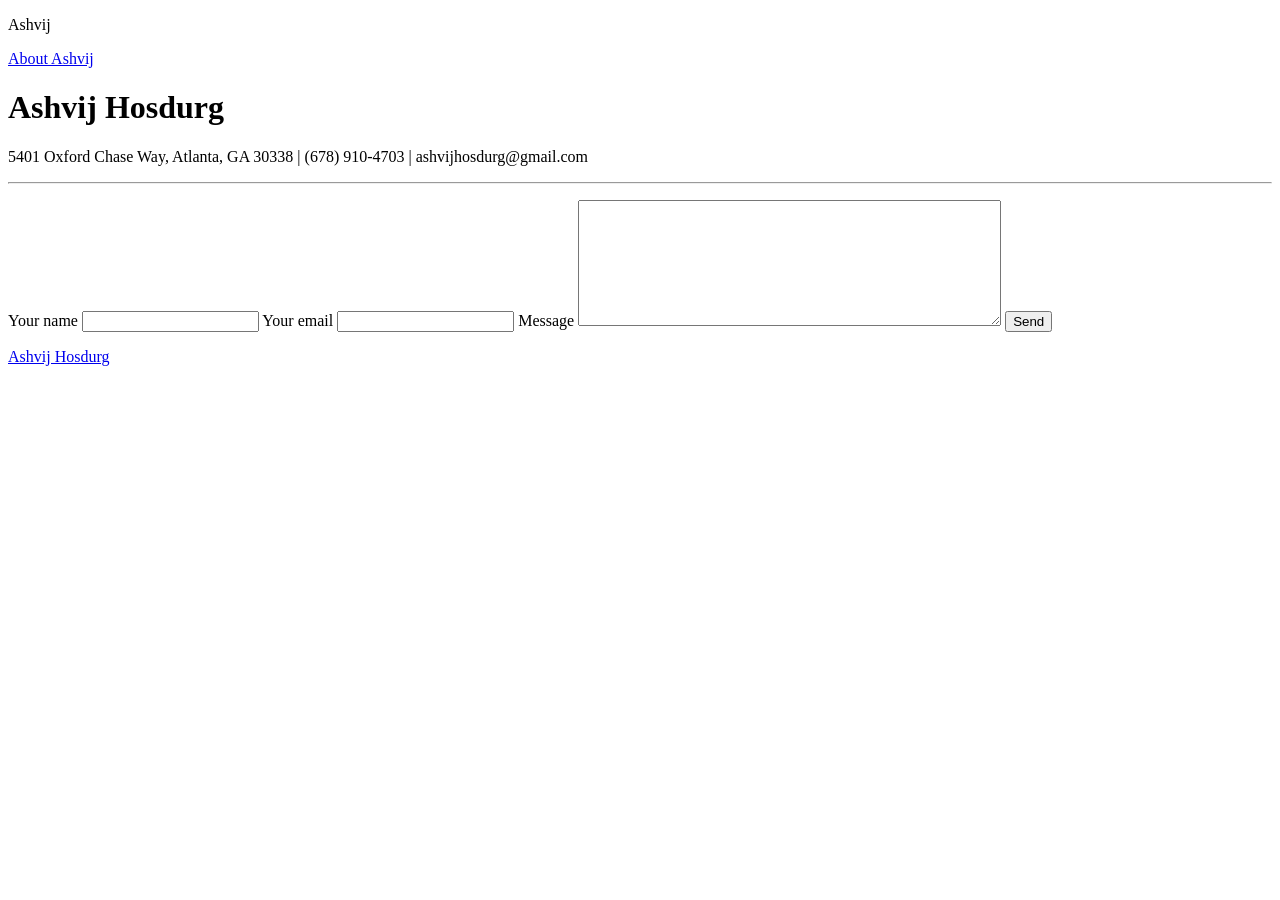
==== contact.html @ 95f3c228 "Add files via upload" ====
<!DOCTYPE html>
<html lang="en">
  <head>
    <meta charset="UTF-8" />
    <meta name="viewport" content="width=device-width, initial-scale=1.0" />
    <link rel="stylesheet" href="css/style.css" />
    <link rel="preconnect" href="https://fonts.googleapis.com">
    <link rel="preconnect" href="https://fonts.gstatic.com" crossorigin>
    <link href="https://fonts.googleapis.com/css2?family=Joti+One&family=Kablammo&display=swap" rel="stylesheet">
    <title>Contact</title>
  </head>
  <body>
  <nav>
    <p>Ashvij</p>
    <p><a href="index.html">About Ashvij</a></p>
  </nav>
  <div>
    <h1>Ashvij Hosdurg</h1>
    <p class="address">5401 Oxford Chase Way, Atlanta, GA 30338 | (678) 910-4703 | ashvijhosdurg@gmail.com</p>
  </div>
  <hr>
  <section>
    <form action="https://formsubmit.co/your_unique_form_id" method="POST">
      <p class="one-col">
        <label class="joti-one-regular">Your name</label>
        <input type="text" name="name" required>
        <label class="joti-one-regular">Your email</label>
        <input type="email" name="email" required>
        <label class="joti-one-regular">Message</label>
        <textarea id="message" name="message" rows="8" cols="50"></textarea>
        <input type="submit" value="Send">
      </p>
    </form>
  </section>
  <footer>
    <p>
      <a href="index.html">Ashvij Hosdurg</a>
      <a href="https://www.linkedin.com/in/ashvijhosdurg/"><i class="fab fa-linkedin"></i></a>
    </p>
  </footer>
  </body>
</html>
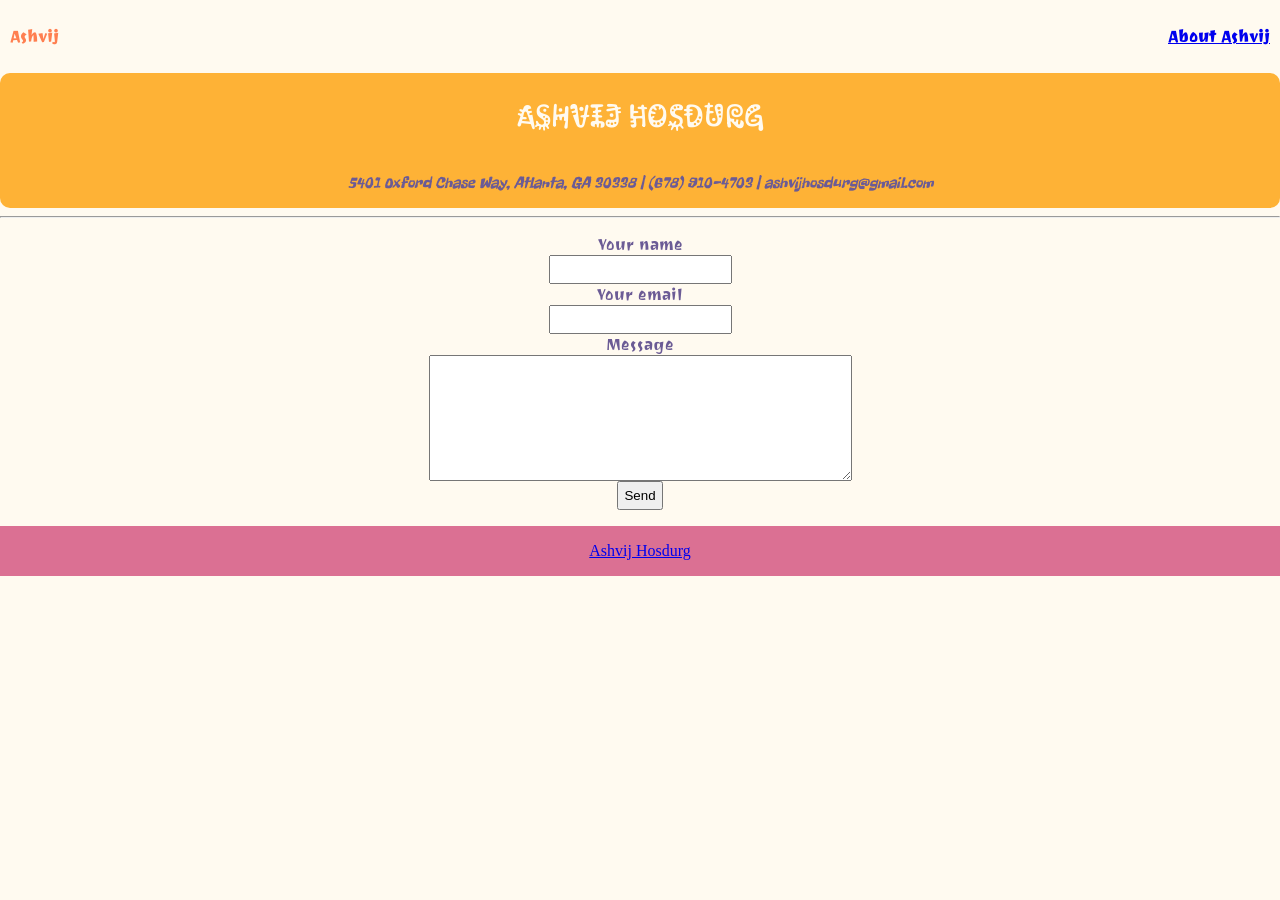
==== commit 99d9b6c6: "Whoops" ====
--- a/contact.html
+++ b/contact.html
@@ -6,7 +6,7 @@
     <link rel="stylesheet" href="css/style.css" />
     <link rel="preconnect" href="https://fonts.googleapis.com">
     <link rel="preconnect" href="https://fonts.gstatic.com" crossorigin>
-    <link href="https://fonts.googleapis.com/css2?family=Joti+One&family=Kablammo&display=swap" rel="stylesheet">
+    <link href="https://fonts.googleapis.com/css2?family=Joti+One&family=Kablammo&family=Freckle+Face&display=swap" rel="stylesheet">
     <title>Contact</title>
   </head>
   <body>
@@ -15,8 +15,10 @@
     <p><a href="index.html">About Ashvij</a></p>
   </nav>
   <div>
-    <h1>Ashvij Hosdurg</h1>
-    <p class="address">5401 Oxford Chase Way, Atlanta, GA 30338 | (678) 910-4703 | ashvijhosdurg@gmail.com</p>
+    <header>
+      <h1>Ashvij Hosdurg</h1>
+      <p class="address">5401 Oxford Chase Way, Atlanta, GA 30338 | (678) 910-4703 | ashvijhosdurg@gmail.com</p>
+    </header>
   </div>
   <hr>
   <section>
--- a/css/style.css
+++ b/css/style.css
@@ -0,0 +1,210 @@
+:root {
+  --spezi-lila: #6b5b95;
+  --spezi-gelb: #feb236;
+  --spezi-rot: #d64161;
+  --spezi-orange: #ff7b25;
+}
+
+body {
+  margin: 0;
+  background-color: floralwhite;
+  cursor: url(../images/speed_cursor.png), auto;
+  }
+
+/****************   Nav Section **********************/
+nav {
+  display: flex;
+  justify-content: space-between;
+  font-weight: bold;
+  color: coral;
+  padding: 10px;
+  font-family: "Joti One", serif;
+}
+
+/***********************  Footer Section   **************************/
+footer {
+  display: flex;
+  justify-content: center;
+  background-color: palevioletred;
+  color: floralwhite;
+
+	
+}
+
+/*********** Splash Page ************************/
+header {
+  display: flex;
+  flex-direction: column;
+  align-items: center;
+  background-color: var(--spezi-gelb);
+  border-radius: 10px;
+  font-family: "Kablammo", system-ui;
+}
+
+header h1 {
+  color: floralwhite;
+
+}
+
+header img {
+  border-radius: 50%;
+  padding-bottom: 10px;
+}
+
+.address {
+  display: flex;
+  justify-content: center;
+  color: var(--spezi-lila);
+  font-style: italic;
+  font-family: "Freckle Face", system-ui;
+}
+
+.tagline {
+  color: var(--spezi-lila);
+  font-weight: bold;
+  font-family: "Freckle Face", system-ui;
+  text-align: center;
+}
+
+/************* Sections ********************/
+hr {
+
+}
+
+section h2 {
+  display: inline-block;
+  font-family: "Joti One", serif;
+  color: floralwhite;
+  background-color: var(--spezi-gelb);
+  padding: 10px;
+  margin: 10px;
+  text-align: center;
+  border-radius: 5px;
+
+}
+
+section h3 {
+  display:flex;
+  justify-content: center;
+}
+
+dl {
+  display: grid;
+  grid-template-columns: 1fr 1fr;
+}
+
+section dl {
+  display: grid;
+  grid-template-columns: 1fr 1fr;
+  font-family: "Freckle Face", system-ui;
+  color: var(--spezi-lila);
+
+}
+
+section ul {
+  font-family: "Freckle Face", system-ui;
+  list-style-type: none;
+  text-align: center;
+  color: var(--spezi-lila)
+}
+
+section a {
+  text-decoration: none;
+  color: var(--spezi-gelb);
+}
+
+section {
+  text-align: center;
+}
+
+section a:hover {
+  color: coral;
+  cursor: url("../images/speed_pointer.png"), auto;
+}
+
+a {
+  cursor: url("../images/speed_pointer.png"), auto;
+}
+
+/**************   Projects   *****************/
+.three-col {
+  display: grid;
+  padding: 10px;
+  gap: 10px;
+  grid-template-columns: 1fr 1fr 1fr;
+}
+
+div img {
+
+}
+
+.card {
+  box-shadow: black;
+  border-radius: 5px;
+  background-color: var(--spezi-lila);
+}
+.card ul {
+  color: var(--spezi-gelb);
+  font-family: "Freckle Face", system-ui;
+  text-align: left;
+  list-style-type: disc;
+}
+
+
+.card h3 {
+  color: var(--spezi-gelb);
+}
+/**************   Responsiveness   *****************/
+@media (max-width: 680px) {
+    nav {
+      flex-direction: column;
+      justify-content: center;
+    }
+
+    .three-col {
+      grid-template-columns: 1fr;
+      
+    }
+}
+
+/**************   Contact Page   *****************/
+.one-col {
+  display: flex;
+  flex-direction: column;
+  align-items: center;
+}
+
+input {
+  padding: 5px;
+}
+
+textarea {
+   color: aquamarine;
+}
+
+label {
+  color: var(--spezi-lila);
+}
+
+/** fonts **/
+.joti-one-regular {
+  font-family: "Joti One", serif;
+  font-weight: 400;
+  font-style: normal;
+}
+
+
+.kablammo-frog {
+             font-family: "Kablammo", system-ui;
+             font-optical-sizing: auto;
+             font-weight: 400;
+             font-style: normal;
+             font-variation-settings:
+               "MORF" 0;
+           }
+
+.freckle-face-regular {
+  font-family: "Freckle Face", system-ui;
+  font-weight: 400;
+  font-style: normal;
+}
